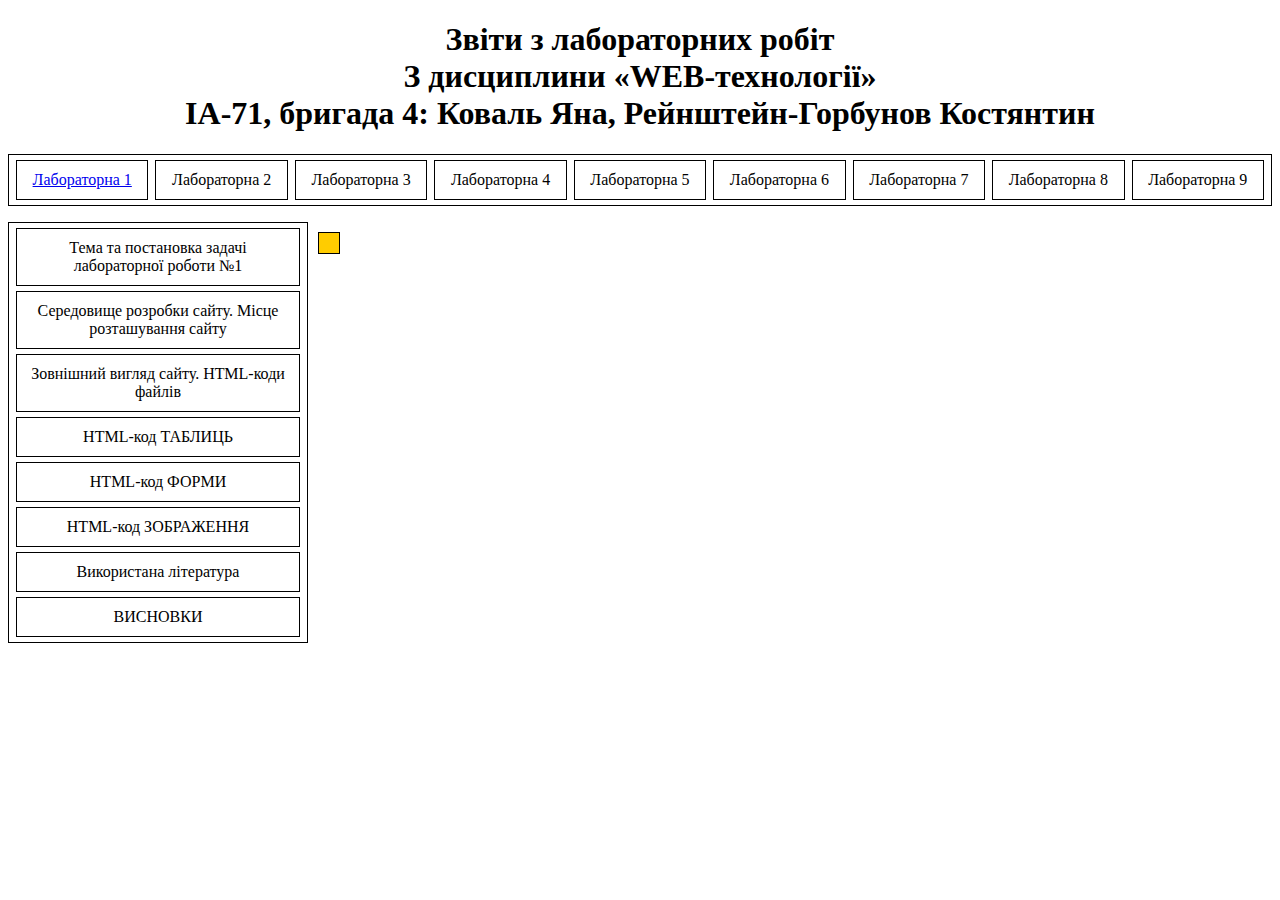
==== Звіт/1.1.html @ b510a439 "Add files via upload" ====
<!DOCTYPE html>
<html lang="en">
<head>
    <meta charset="UTF-8">
    <title>Звіт</title>
    <!-- <link rel="stylesheet" href="css\style.css"> -->
    <style>
        table{
            border: 1px solid black;
            width: 100%;
            border-spacing: 7px 5px;
        }
        .p{
            width: 300px;
            border-spacing: 7px 5px;
        }
        td{
            text-align: center;
            border: 1px solid black;
            padding: 10px;

        }
    </style>
</head>
<body>
<h1 align="center">Звіти з лабораторних робіт
    <br>З дисциплини «WEB-технології»
    <br>ІА-71, бригада 4: Коваль Яна, Рейнштейн-Горбунов Костянтин</h1>
<table>
    <tr>
        <td><a href="1.1.html">Лабораторна 1</a></td>
        <td>Лабораторна 2</td>
        <td>Лабораторна 3</td>
        <td>Лабораторна 4</td>
        <td>Лабораторна 5</td>
        <td>Лабораторна 6</td>
        <td>Лабораторна 7</td>
        <td>Лабораторна 8</td>
        <td>Лабораторна 9</td>
    </tr>
</table>
<p></p>
<div style="position: relative;">
    <table class="p">
        <tr>
            <td>Тема та постановка  задачі лабораторної роботи №1</td>
        </tr>
        <tr>
            <td>Середовище розробки сайту. Місце розташування сайту</td>
        </tr>
        <tr>
            <td>Зовнішний вигляд сайту. НТМL-коди файлів</td>
        </tr>
        <tr>
            <td>HTML-код ТАБЛИЦЬ </td>
        </tr>
        <tr>
            <td>HTML-код ФОРМИ</td>
        </tr>
        <tr>
            <td>HTML-код ЗОБРАЖЕННЯ</td>
        </tr>
        <tr>
            <td>Використана література</td>
        </tr>
        <tr>
            <td>ВИСНОВКИ</td>
        </tr>
    </table>
    <div style="position: absolute; left: 310px; top: 10px; padding: 10px; border: 1px solid #000; background: #fc0; height: auto; width: auto">

    </div>
</div>
</body>
</html>
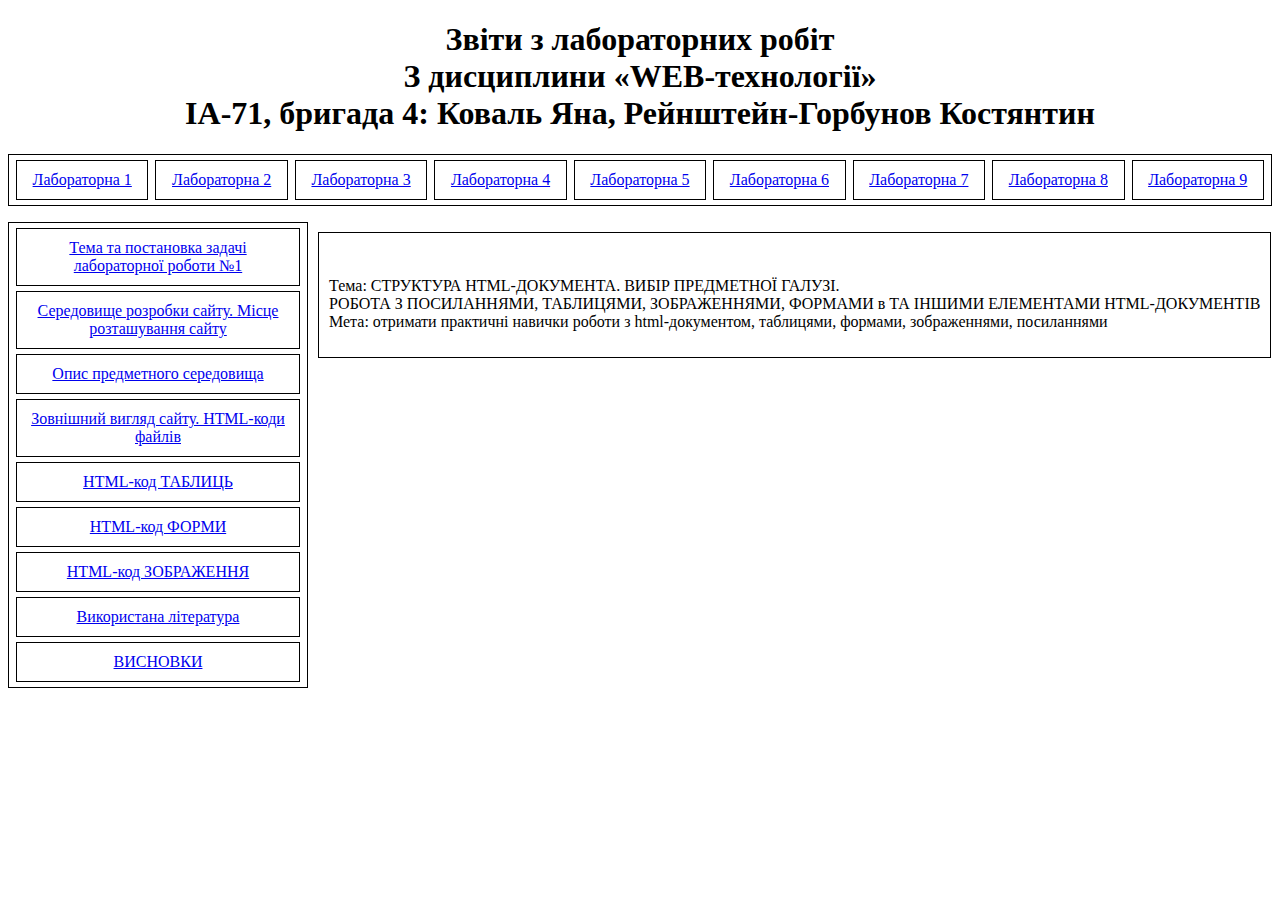
==== commit 92bc8269: "zvit" ====
--- a/Звіт/1.1.html
+++ b/Звіт/1.1.html
@@ -29,46 +29,60 @@
 <table>
     <tr>
         <td><a href="1.1.html">Лабораторна 1</a></td>
-        <td>Лабораторна 2</td>
-        <td>Лабораторна 3</td>
-        <td>Лабораторна 4</td>
-        <td>Лабораторна 5</td>
-        <td>Лабораторна 6</td>
-        <td>Лабораторна 7</td>
-        <td>Лабораторна 8</td>
-        <td>Лабораторна 9</td>
+        <td><a href="2.1.html">Лабораторна 2</a></td>
+        <td><a href="3.1.html">Лабораторна 3</a></td>
+        <td><a href="4.1.html">Лабораторна 4</a></td>
+        <td><a href="5.1.html">Лабораторна 5</a></td>
+        <td><a href="6.1.html">Лабораторна 6</a></td>
+        <td><a href="7.1.html">Лабораторна 7</a></td>
+        <td><a href="8.1.html">Лабораторна 8</a></td>
+        <td><a href="9.1.html">Лабораторна 9</a></td>
     </tr>
 </table>
 <p></p>
+
+
+
+
+<!-- Содержание лабы -->
 <div style="position: relative;">
     <table class="p">
         <tr>
-            <td>Тема та постановка  задачі лабораторної роботи №1</td>
+            <td><a href="1.1.html">Тема та постановка  задачі лабораторної роботи №1</a></td>
         </tr>
         <tr>
-            <td>Середовище розробки сайту. Місце розташування сайту</td>
+            <td><a href="1.2.html">Середовище розробки сайту. Місце розташування сайту</a></td>
         </tr>
         <tr>
-            <td>Зовнішний вигляд сайту. НТМL-коди файлів</td>
+            <td><a href="1.9.html">Опис предметного середовища</a></td>
         </tr>
         <tr>
-            <td>HTML-код ТАБЛИЦЬ </td>
+            <td><a href="1.3.html">Зовнішний вигляд сайту. НТМL-коди файлів</a></td>
         </tr>
         <tr>
-            <td>HTML-код ФОРМИ</td>
+            <td><a href="1.4.html">HTML-код ТАБЛИЦЬ</a></td>
         </tr>
         <tr>
-            <td>HTML-код ЗОБРАЖЕННЯ</td>
+            <td><a href="1.5.html">HTML-код ФОРМИ</a></td>
         </tr>
         <tr>
-            <td>Використана література</td>
+            <td><a href="1.6.html">HTML-код ЗОБРАЖЕННЯ</a></td>
         </tr>
         <tr>
-            <td>ВИСНОВКИ</td>
+            <td><a href="1.7.html">Використана література</a></td>
+        </tr>
+        <tr>
+            <td><a href="1.8.html">ВИСНОВКИ</a></td>
         </tr>
     </table>
-    <div style="position: absolute; left: 310px; top: 10px; padding: 10px; border: 1px solid #000; background: #fc0; height: auto; width: auto">
 
+
+
+    <!-- Контент -->
+    <div style="position: absolute; left: 310px; top: 10px; padding: 10px; border: 1px solid #000; height: auto; width: auto">
+        <p> <br>Тема: СТРУКТУРА HTML-ДОКУМЕНТА. ВИБІР ПРЕДМЕТНОЇ ГАЛУЗІ.
+            <br>РОБОТА З ПОСИЛАННЯМИ, ТАБЛИЦЯМИ, ЗОБРАЖЕННЯМИ, ФОРМАМИ в ТА ІНШИМИ ЕЛЕМЕНТАМИ HTML-ДОКУМЕНТІВ
+            <br>Мета: отримати практичні навички роботи з html-документом, таблицями, формами, зображеннями, посиланнями</p>
     </div>
 </div>
 </body>
